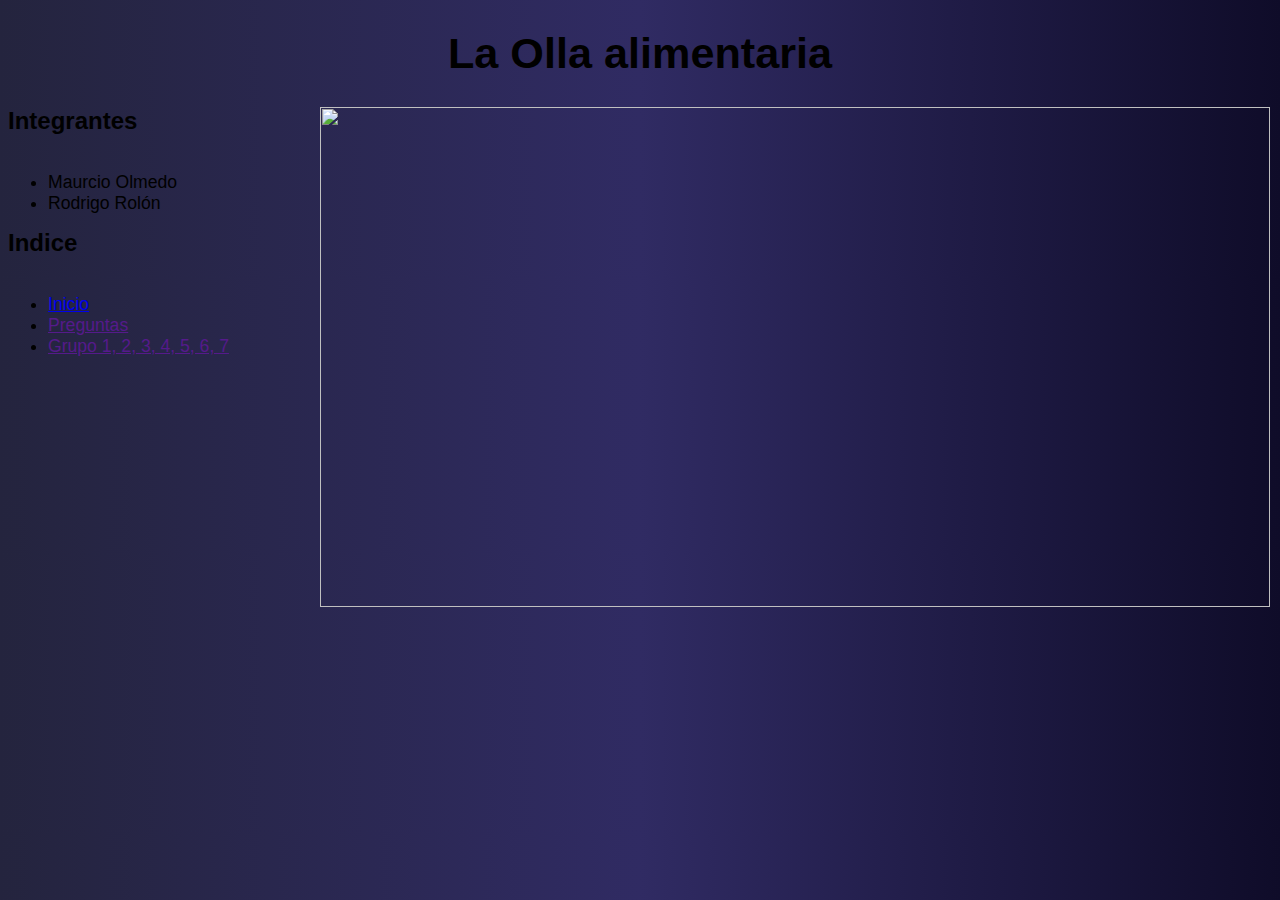
==== index.html @ 419cae67 "Add files via upload" ====
<!DOCTYPE html>
<html lang="es">
<head>
<meta charset="utf-8">
<title> La Olla alimentaria</title>
<link rel="stylesheet" type="text/css" href="laolla.css">
<meta name="author"content="Mauricio Olmedo y Rodrigo Rolón">
</head>
<body>
<header>
<h1><a name="marcadorlaolla">La Olla alimentaria</h1>
</header>
<img src="olla.jpg"style="width:950px;height:500px">
<h2>Integrantes</h2><div id="b1">
</div>
<ul type="disc">
<li>Maurcio Olmedo
<li>Rodrigo Rolón
</ul>
<br>
<br>
<br>
<h2>Indice</h2>
<ul type="disc">
<li><a href="#marcadorlaolla">Inicio</a>
<li><a href="">Preguntas</a>
<li><a href="">Grupo 1, 2, 3, 4, 5, 6, 7</a>
</ul>
</body>
</html>
---- laolla.css ----
﻿body{text-align:justify;font-family:verdana, arial, sans-serif;background:#0f0c29;/* fallback for old browsers */
background: -webkit-linear-gradient(to right, #24243e, #302b63, #0f0c29);  /* Chrome 10-25, Safari 5.1-6 */
background: linear-gradient(to right, #24243e, #302b63, #0f0c29); /* W3C, IE 10+/ Edge, Firefox 16+, Chrome 26+, Opera 12+, Safari 7+ */

}
h1{text-align:center;font-size:270%}
ul{font-size:110%;position:absolute}
img{position:absolute;left:25%;}
@media(max-width:500px){ img{width:150px;font-size:1 em}}
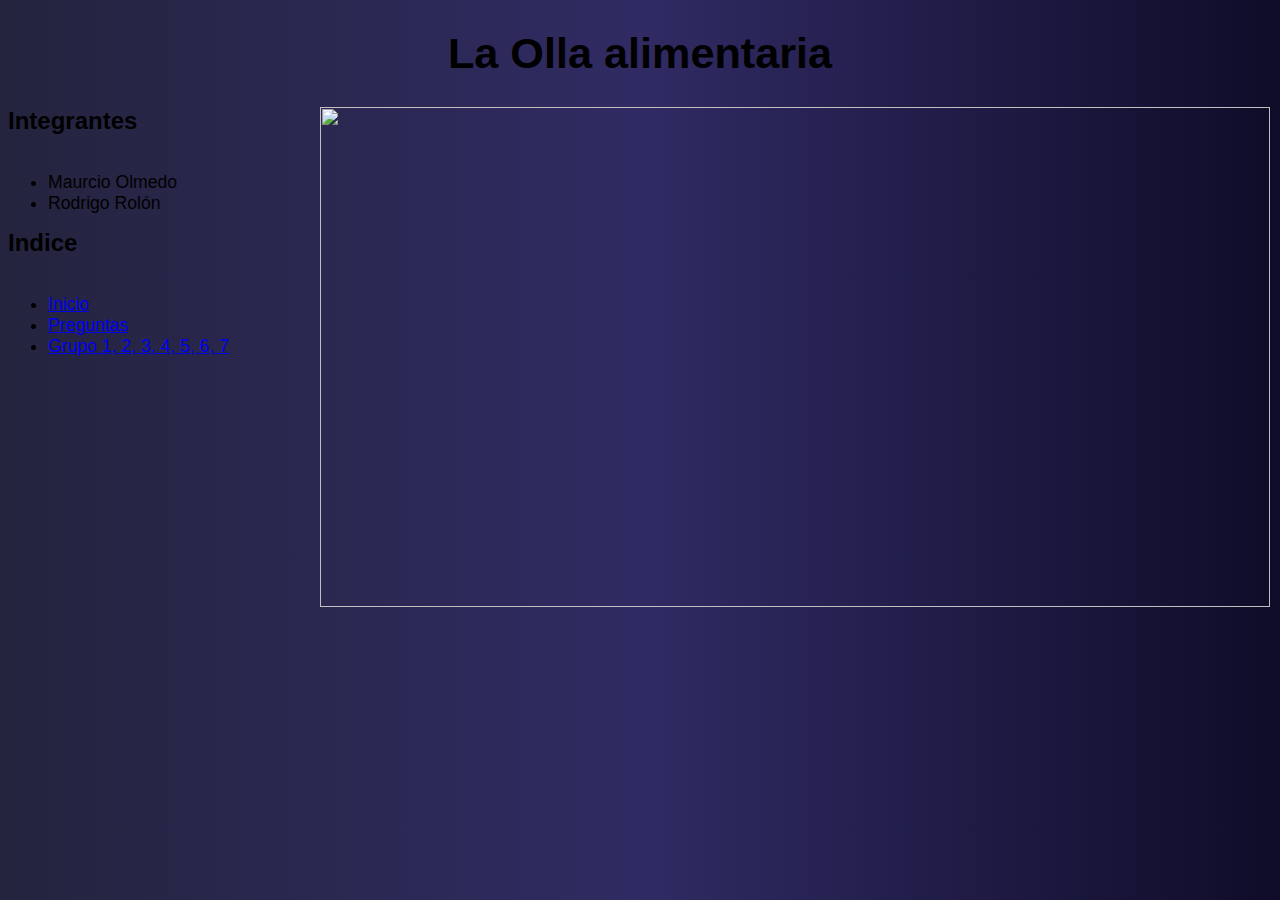
==== commit b271ad88: "Update index.html" ====
--- a/index.html
+++ b/index.html
@@ -23,8 +23,8 @@
 <h2>Indice</h2>
 <ul type="disc">
 <li><a href="#marcadorlaolla">Inicio</a>
-<li><a href="">Preguntas</a>
-<li><a href="">Grupo 1, 2, 3, 4, 5, 6, 7</a>
+  <li><a href="preguntas.html">Preguntas</a>
+<li><a href="grupos.html">Grupo 1, 2, 3, 4, 5, 6, 7</a>
 </ul>
 </body>
-</html>+</html>
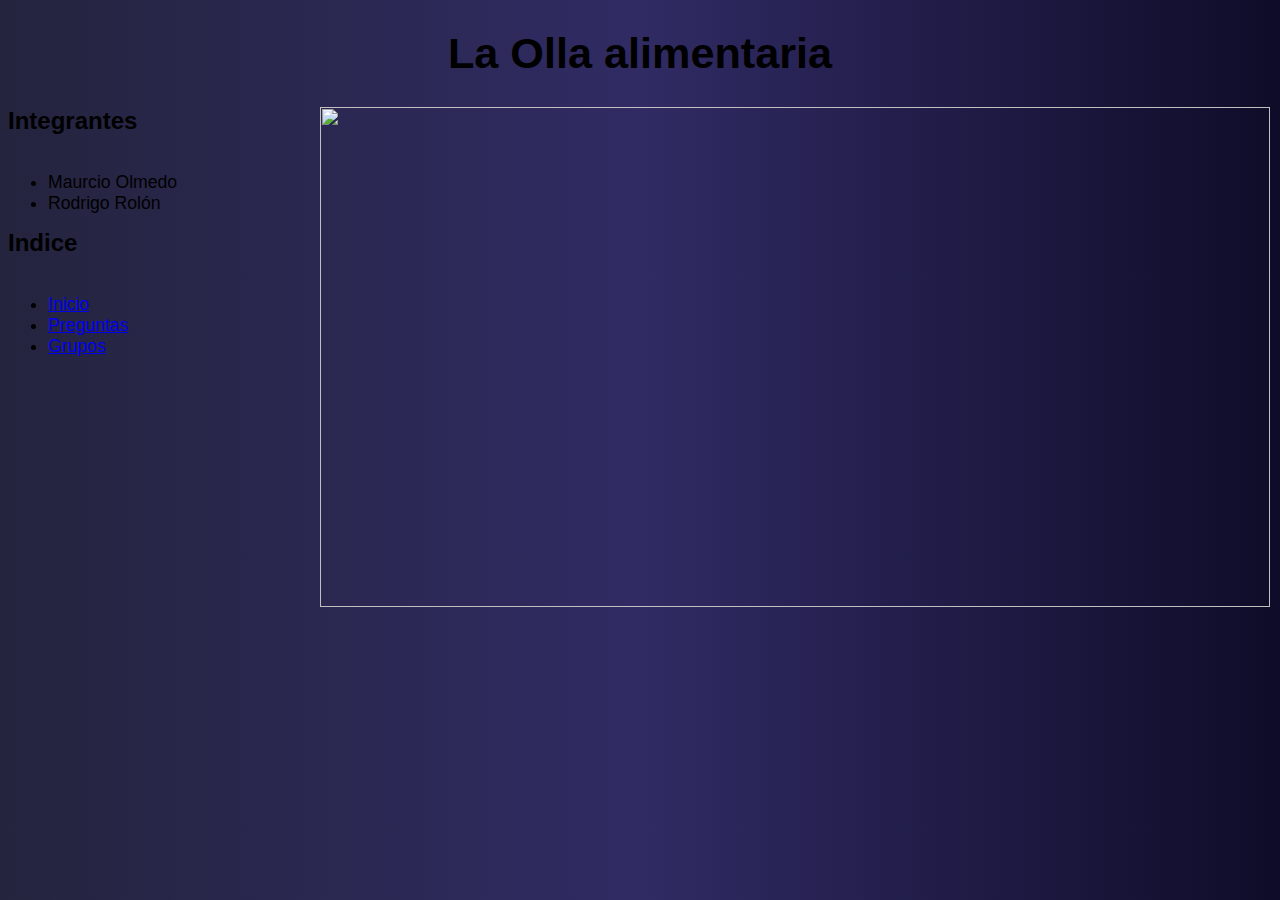
==== commit 749f6d8d: "Add files via upload" ====
--- a/index.html
+++ b/index.html
@@ -23,8 +23,8 @@
 <h2>Indice</h2>
 <ul type="disc">
 <li><a href="#marcadorlaolla">Inicio</a>
-  <li><a href="preguntas.html">Preguntas</a>
-<li><a href="grupos.html">Grupo 1, 2, 3, 4, 5, 6, 7</a>
+<li><a href="preguntas.html">Preguntas</a>
+<li><a href="grupos.html">Grupos</a>
 </ul>
 </body>
-</html>
+</html>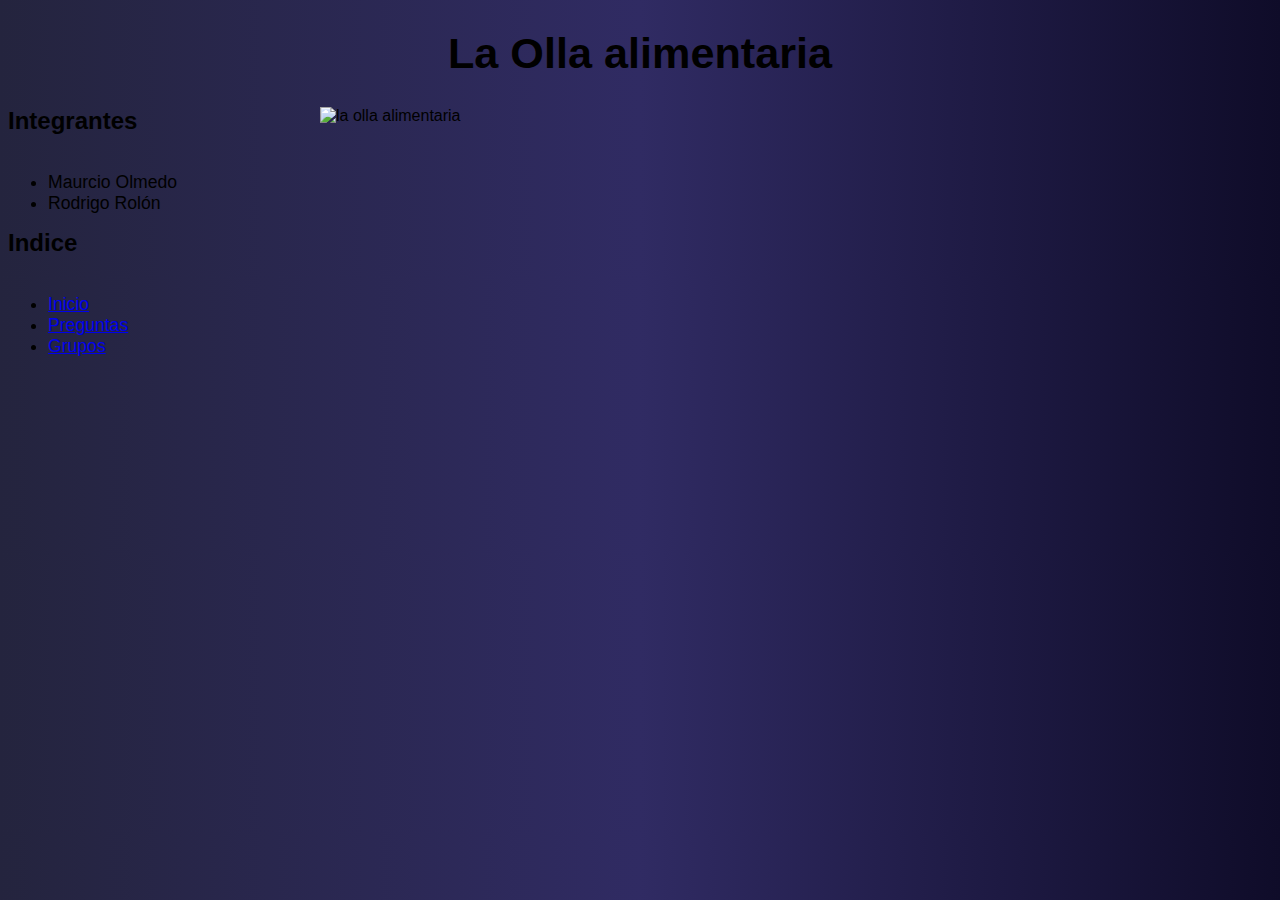
==== commit 03abf85b: "Update index.html" ====
--- a/index.html
+++ b/index.html
@@ -10,7 +10,7 @@
 <header>
 <h1><a name="marcadorlaolla">La Olla alimentaria</h1>
 </header>
-<img src="olla.jpg"style="width:950px;height:500px">
+<img src="olla.jpg"style="width:950px;height:500px" alt="la olla alimentaria">
 <h2>Integrantes</h2><div id="b1">
 </div>
 <ul type="disc">
@@ -27,4 +27,4 @@
 <li><a href="grupos.html">Grupos</a>
 </ul>
 </body>
-</html>+</html>
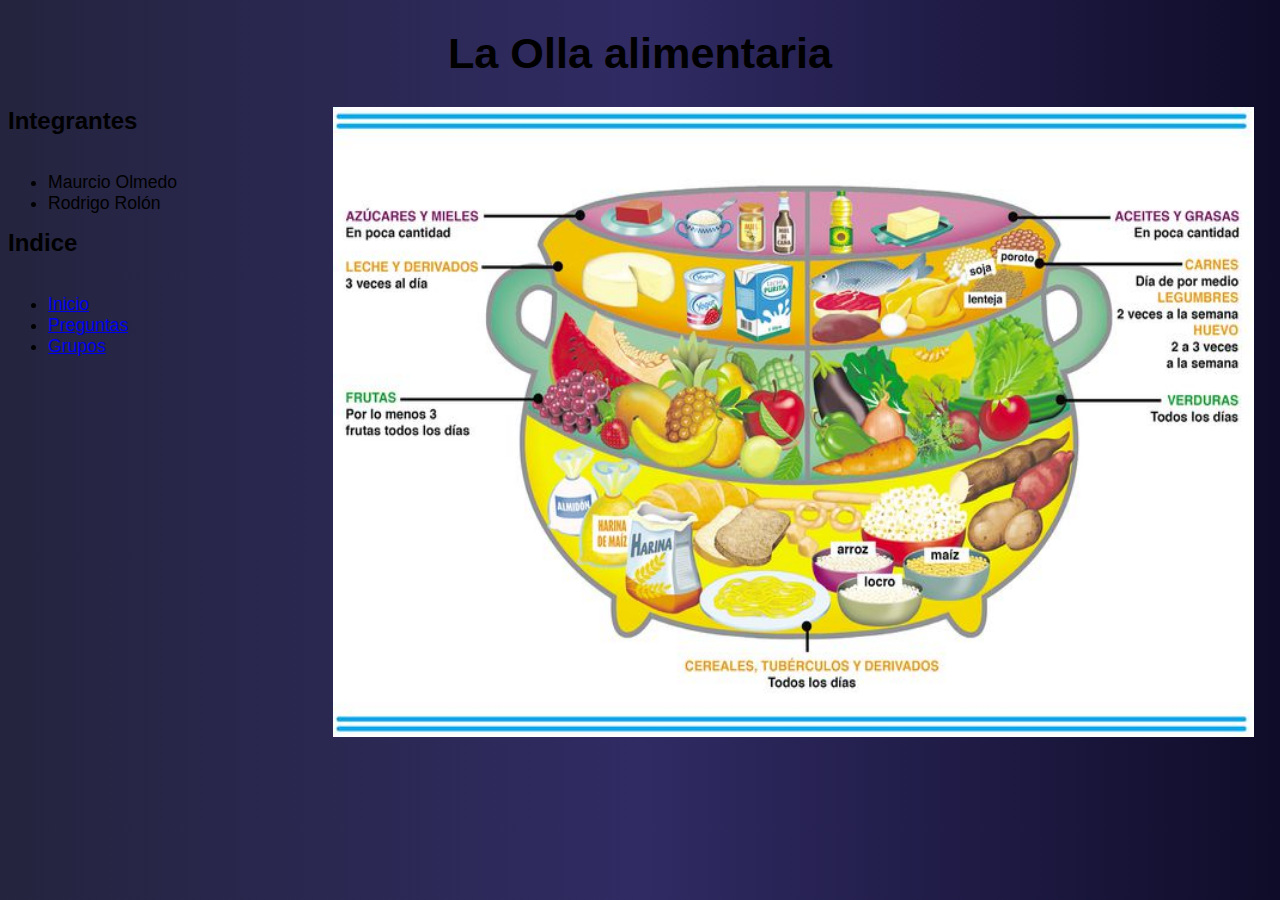
==== commit 4c87c304: "Add files via upload" ====
--- a/index.html
+++ b/index.html
@@ -5,13 +5,14 @@
 <title> La Olla alimentaria</title>
 <link rel="stylesheet" type="text/css" href="laolla.css">
 <meta name="author"content="Mauricio Olmedo y Rodrigo Rolón">
+<meta name="viewport" content="width=decive-width, initial-scale=1.0">
 </head>
 <body>
 <header>
 <h1><a name="marcadorlaolla">La Olla alimentaria</h1>
 </header>
-<img src="olla.jpg"style="width:950px;height:500px" alt="la olla alimentaria">
-<h2>Integrantes</h2><div id="b1">
+<img src="olla.jpg"style="width:72%;height:70%"alt="olla alimentaria">
+<h2>Integrantes</h2 id="m1">
 </div>
 <ul type="disc">
 <li>Maurcio Olmedo
@@ -27,4 +28,4 @@
 <li><a href="grupos.html">Grupos</a>
 </ul>
 </body>
-</html>
+</html>--- a/laolla.css
+++ b/laolla.css
@@ -3,7 +3,7 @@
 background: linear-gradient(to right, #24243e, #302b63, #0f0c29); /* W3C, IE 10+/ Edge, Firefox 16+, Chrome 26+, Opera 12+, Safari 7+ */
 
 }
-h1{text-align:center;font-size:270%}
+h1{text-align:center;font-size:270%;max-width:100%}
 ul{font-size:110%;position:absolute}
-img{position:absolute;left:25%;}
-@media(max-width:500px){ img{width:150px;font-size:1 em}}+img{position:absolute;left:26%;max-width:100%}
+#m1{max-width:75%}
